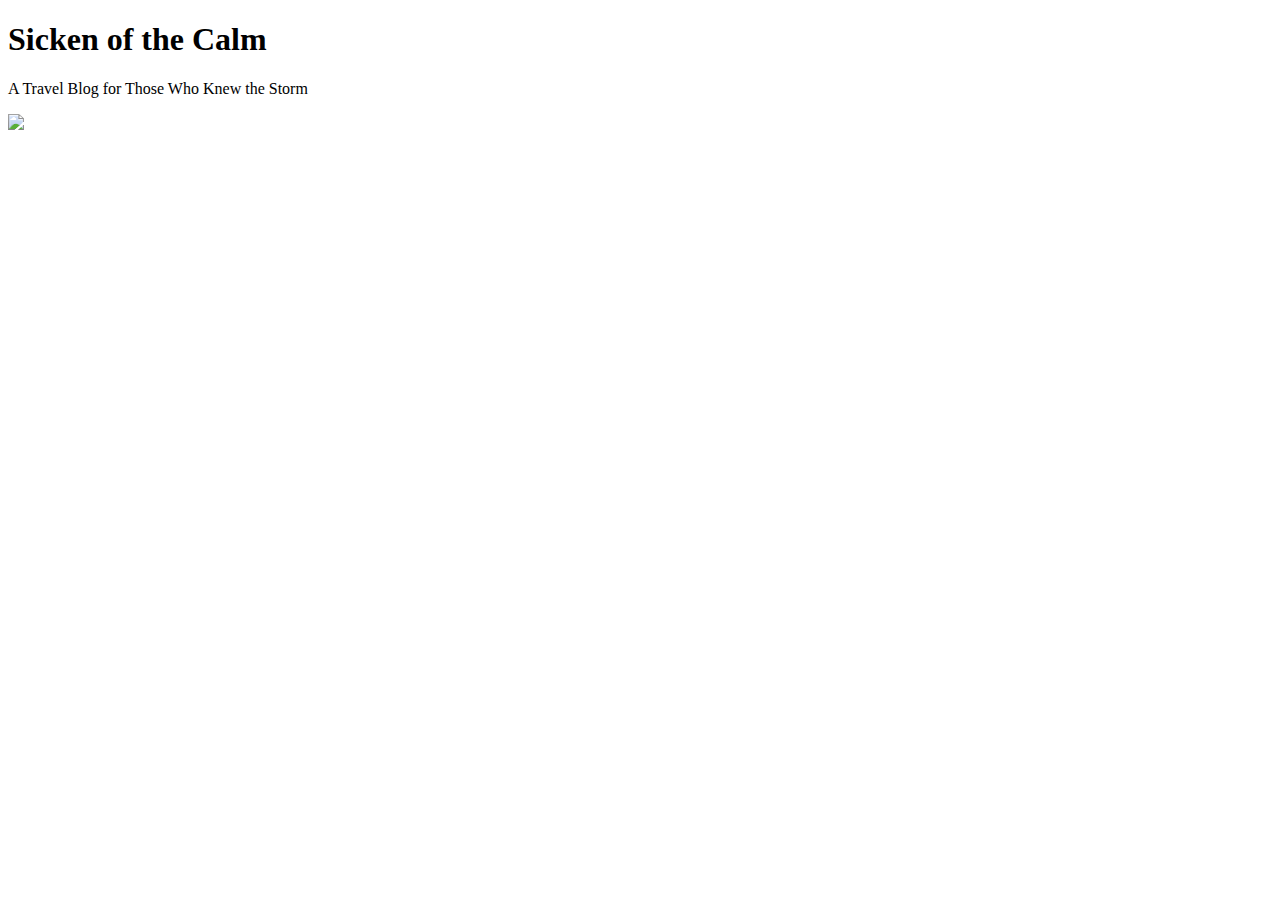
==== unit_3/index.html @ 0955e95e "Unit_3" ====
<!DOCTYPE html>
<html>	
	<head>
		<link rel="stylesheet" type="text/css" href="css/style.css">
		<title>"Sicken of the Calm"</title>
	</head>
<body>
	<h1>Sicken of the Calm</h1>
	<p>A Travel Blog for Those Who Knew the Storm</p>
	<img src="images/cows.jpg">
</body>
</html>
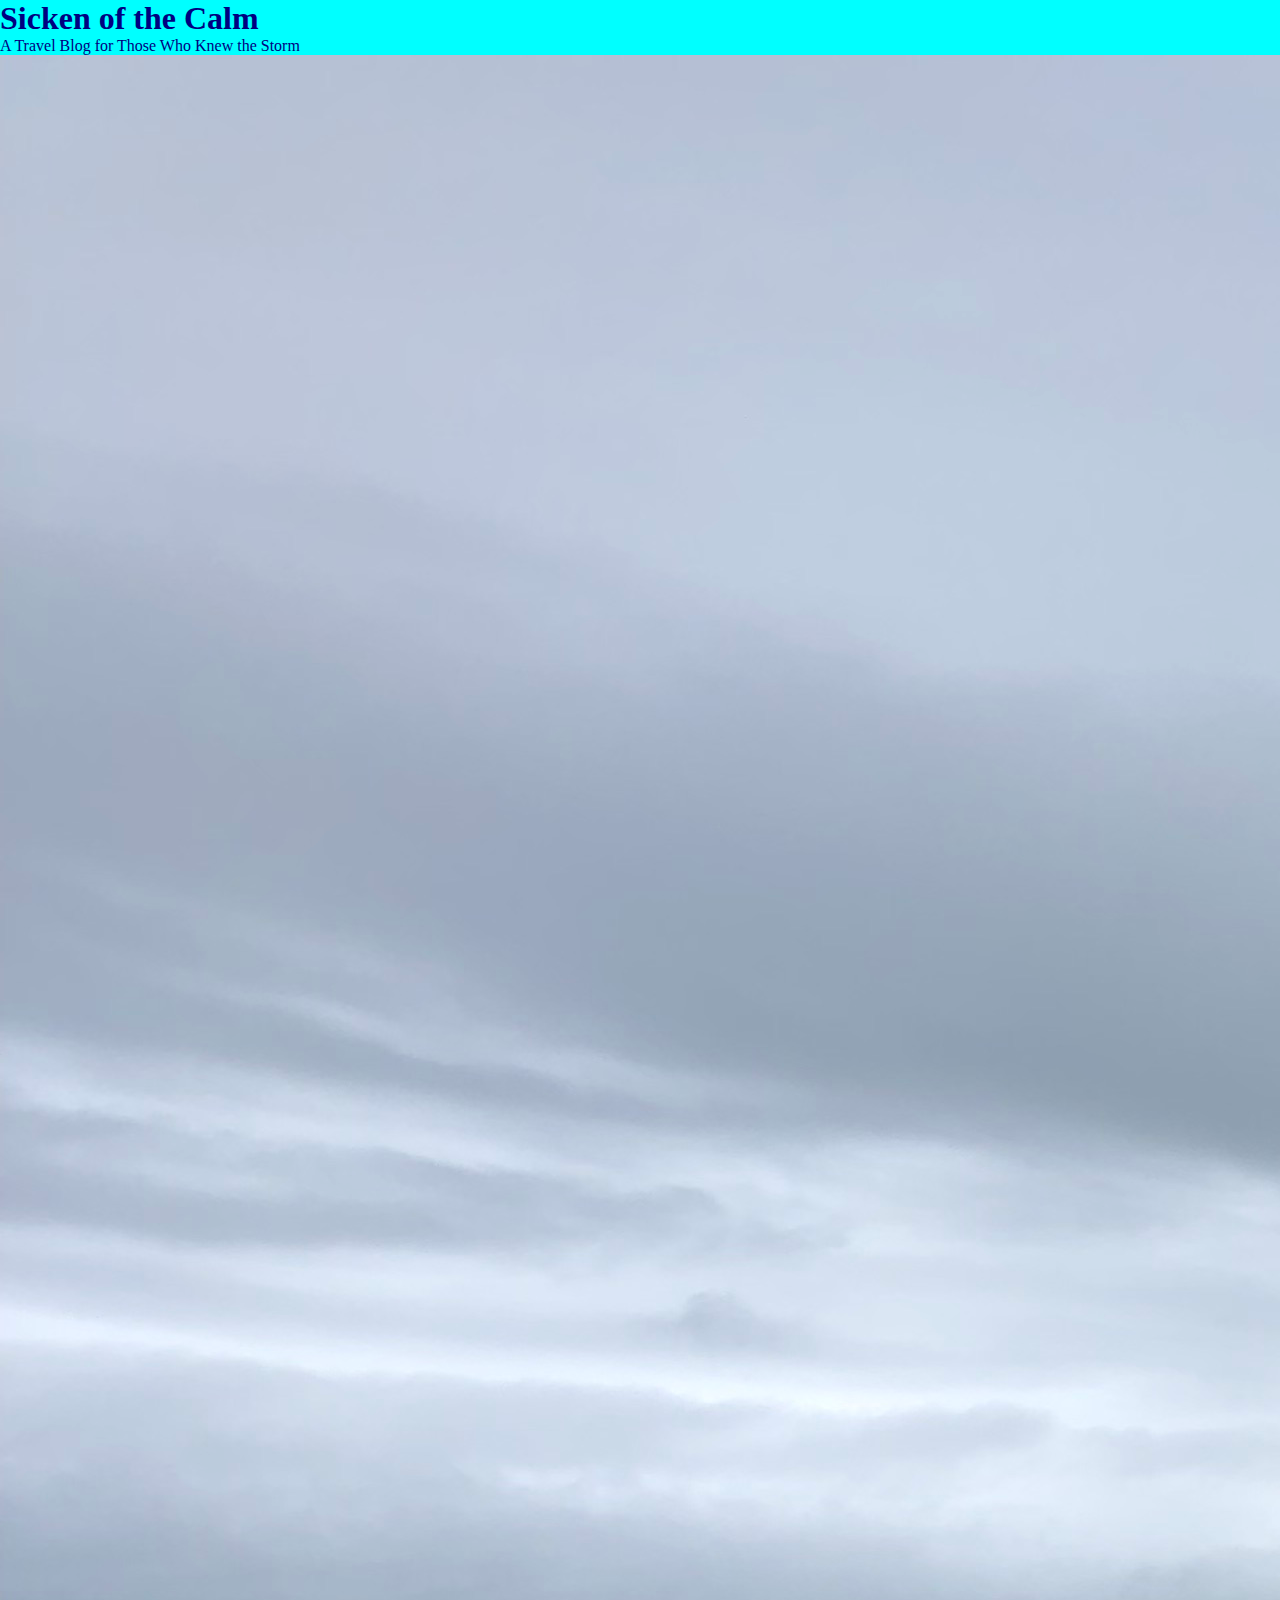
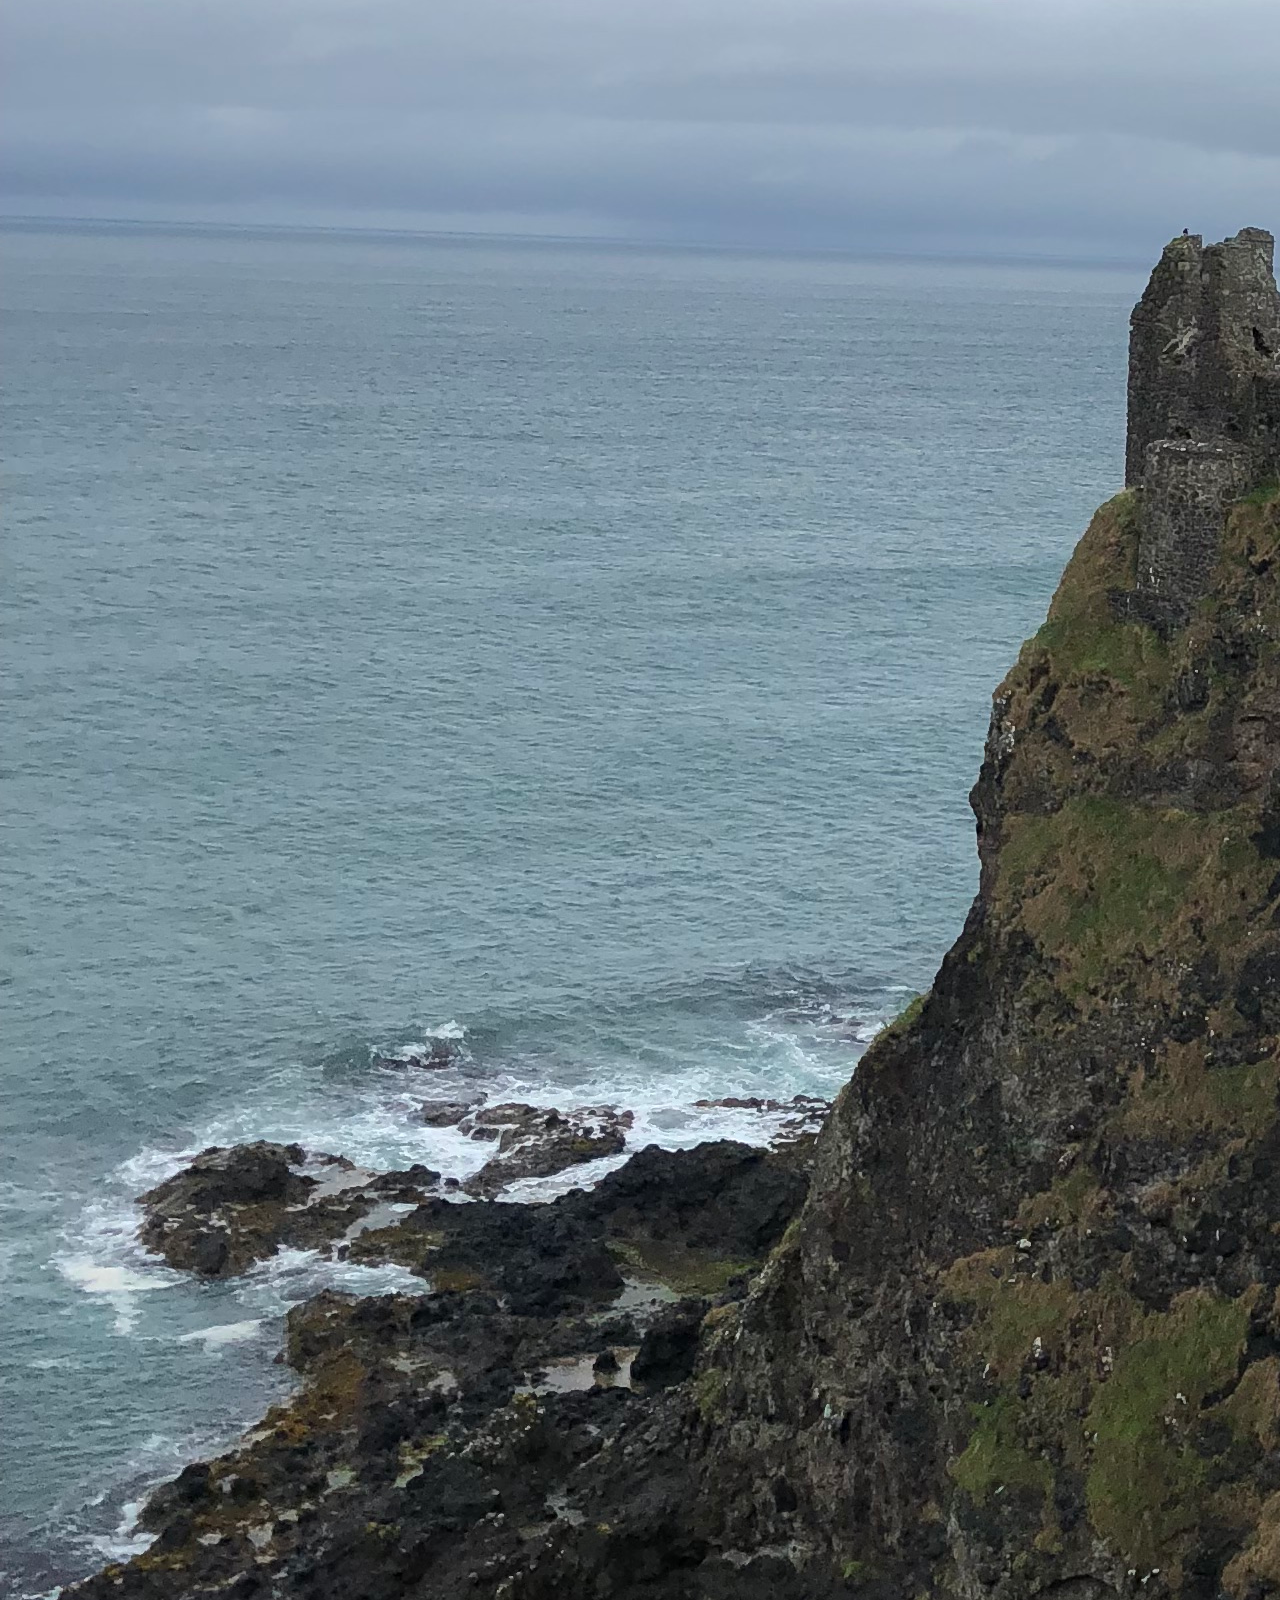
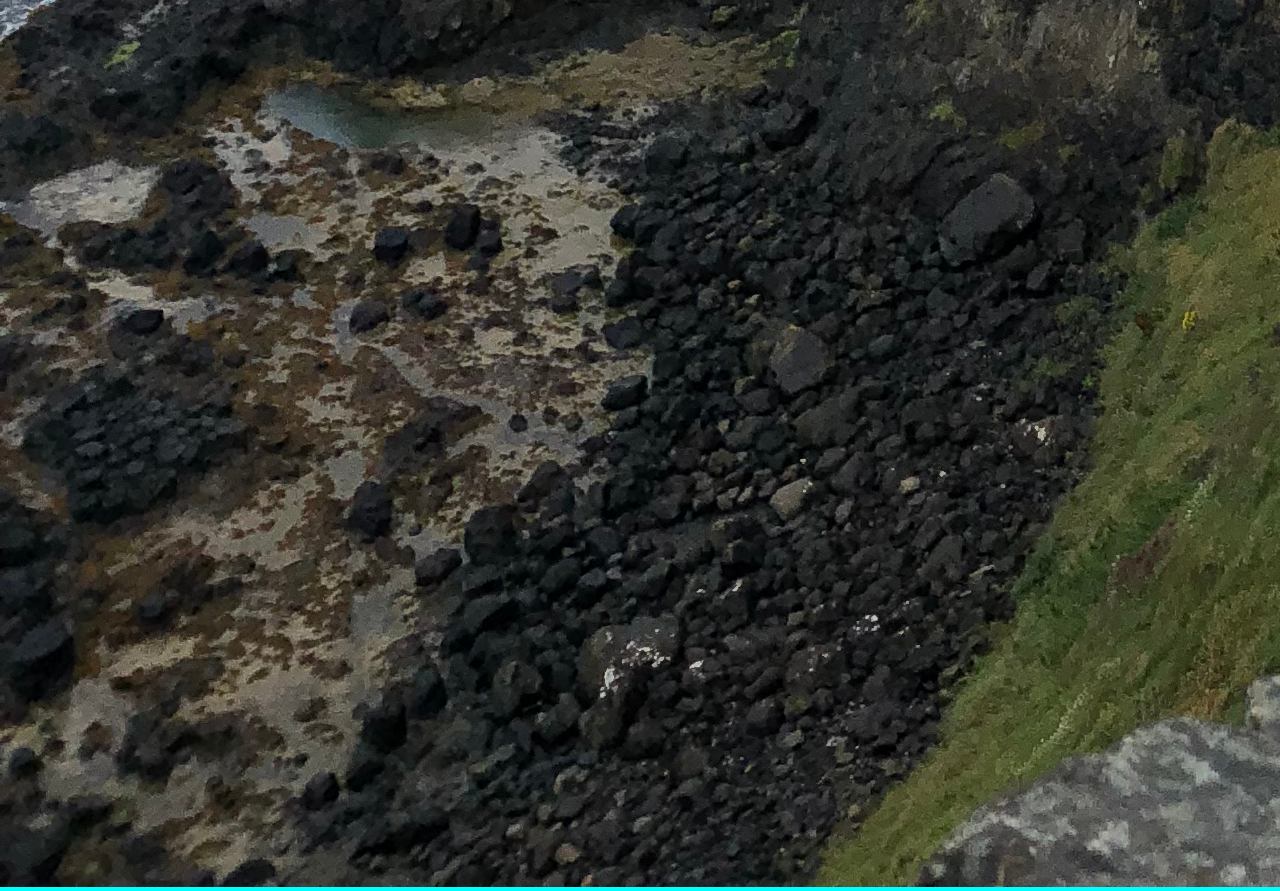
==== commit 39decf9f: "Unit_3" ====
--- a/unit_3/index.html
+++ b/unit_3/index.html
@@ -7,6 +7,6 @@
 <body>
 	<h1>Sicken of the Calm</h1>
 	<p>A Travel Blog for Those Who Knew the Storm</p>
-	<img src="images/cows.jpg">
+	<img src="images/castle.JPG">
 </body>
 </html>--- a/unit_3/css/style.css
+++ b/unit_3/css/style.css
@@ -0,0 +1,10 @@
+* {margin: 0;
+	padding: 0;
+box-sizing: border-box;}
+body {
+	background-color: aqua;
+}
+
+h1, p {
+	color:navy;
+}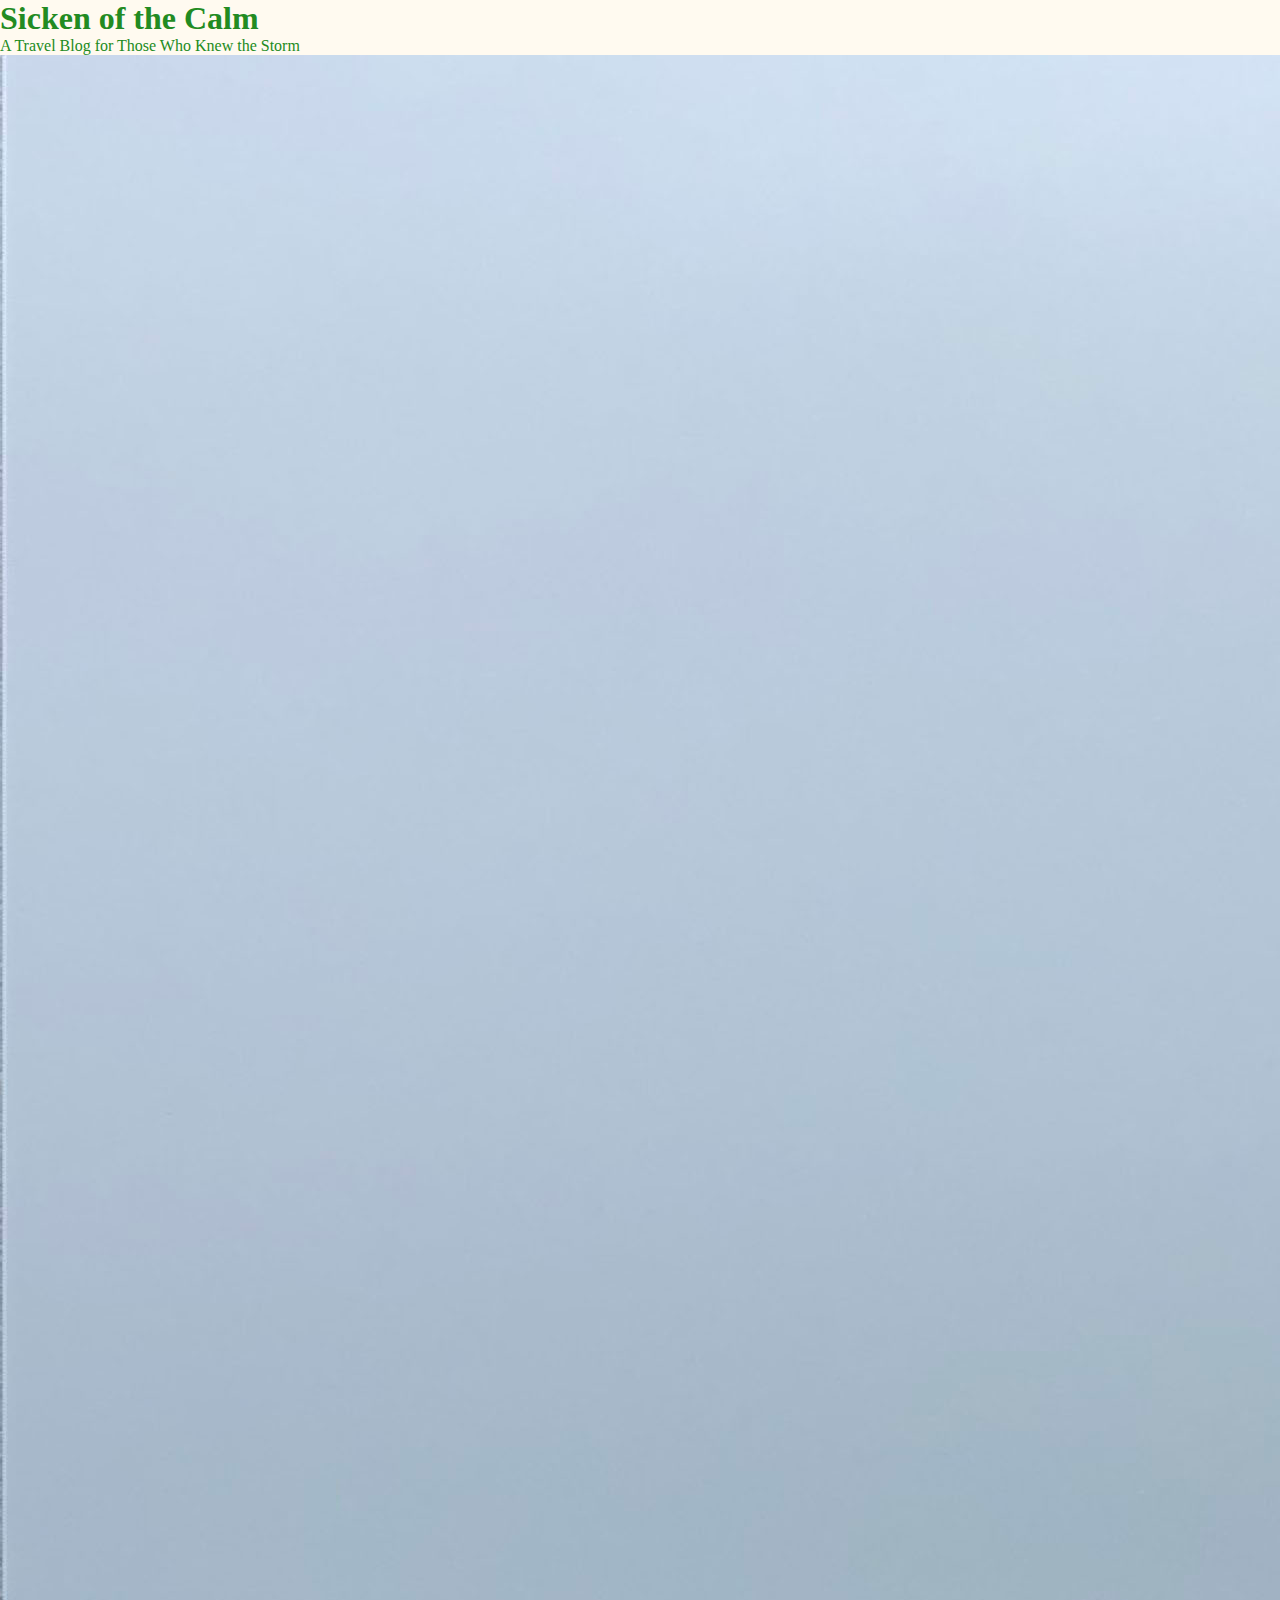
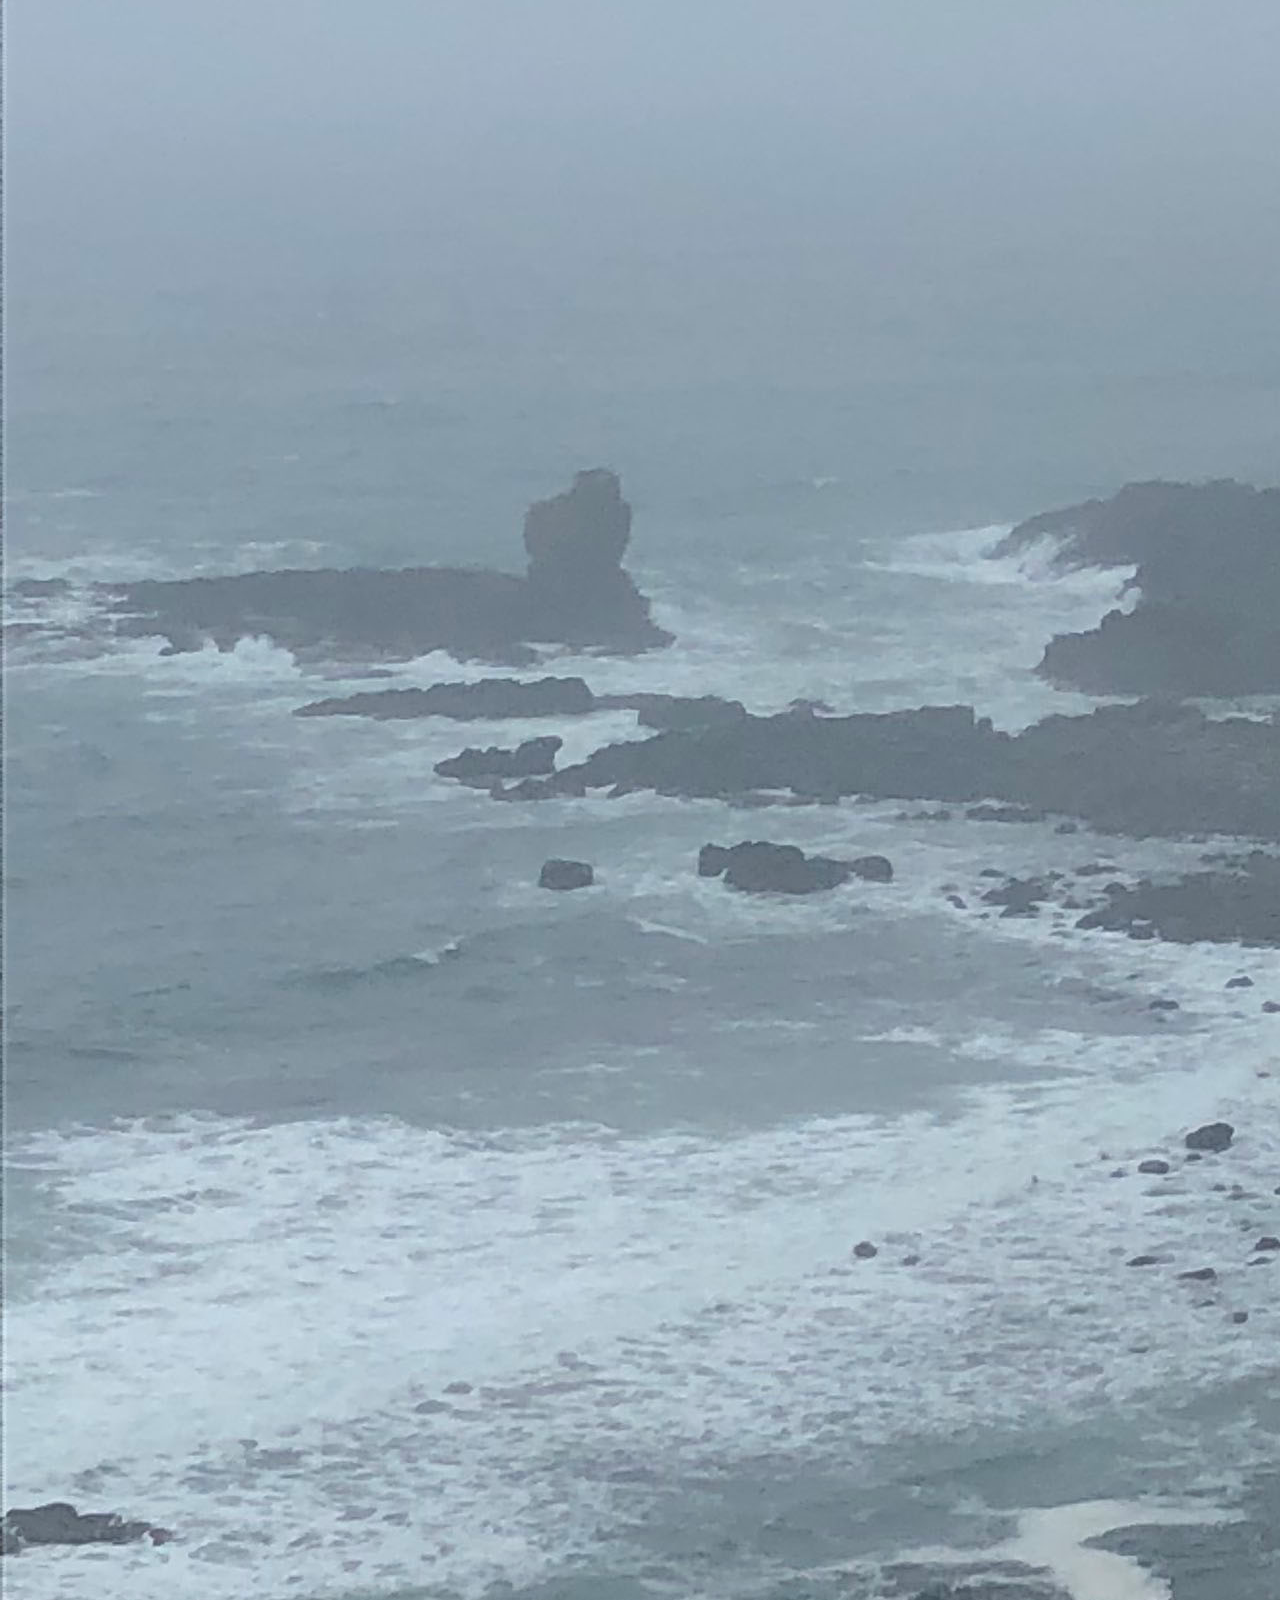
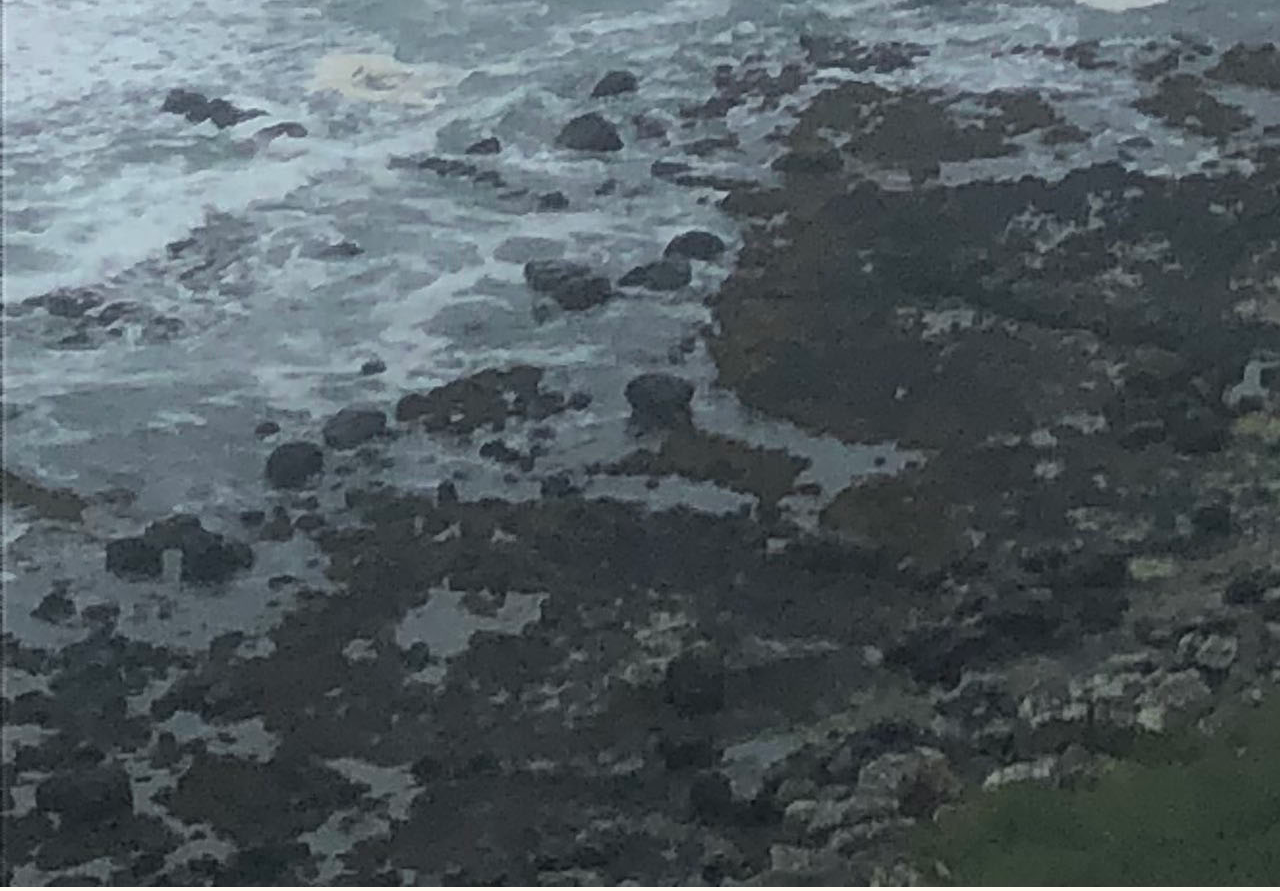
==== commit aeccef73: "Add image" ====
--- a/unit_3/index.html
+++ b/unit_3/index.html
@@ -7,6 +7,6 @@
 <body>
 	<h1>Sicken of the Calm</h1>
 	<p>A Travel Blog for Those Who Knew the Storm</p>
-	<img src="images/castle.JPG">
+	<img src="images/giantscauseway.JPG">
 </body>
 </html>--- a/unit_3/css/style.css
+++ b/unit_3/css/style.css
@@ -2,9 +2,9 @@
 	padding: 0;
 box-sizing: border-box;}
 body {
-	background-color: aqua;
+	background-color: floralwhite;
 }
 
 h1, p {
-	color:navy;
+	color: forestgreen;
 }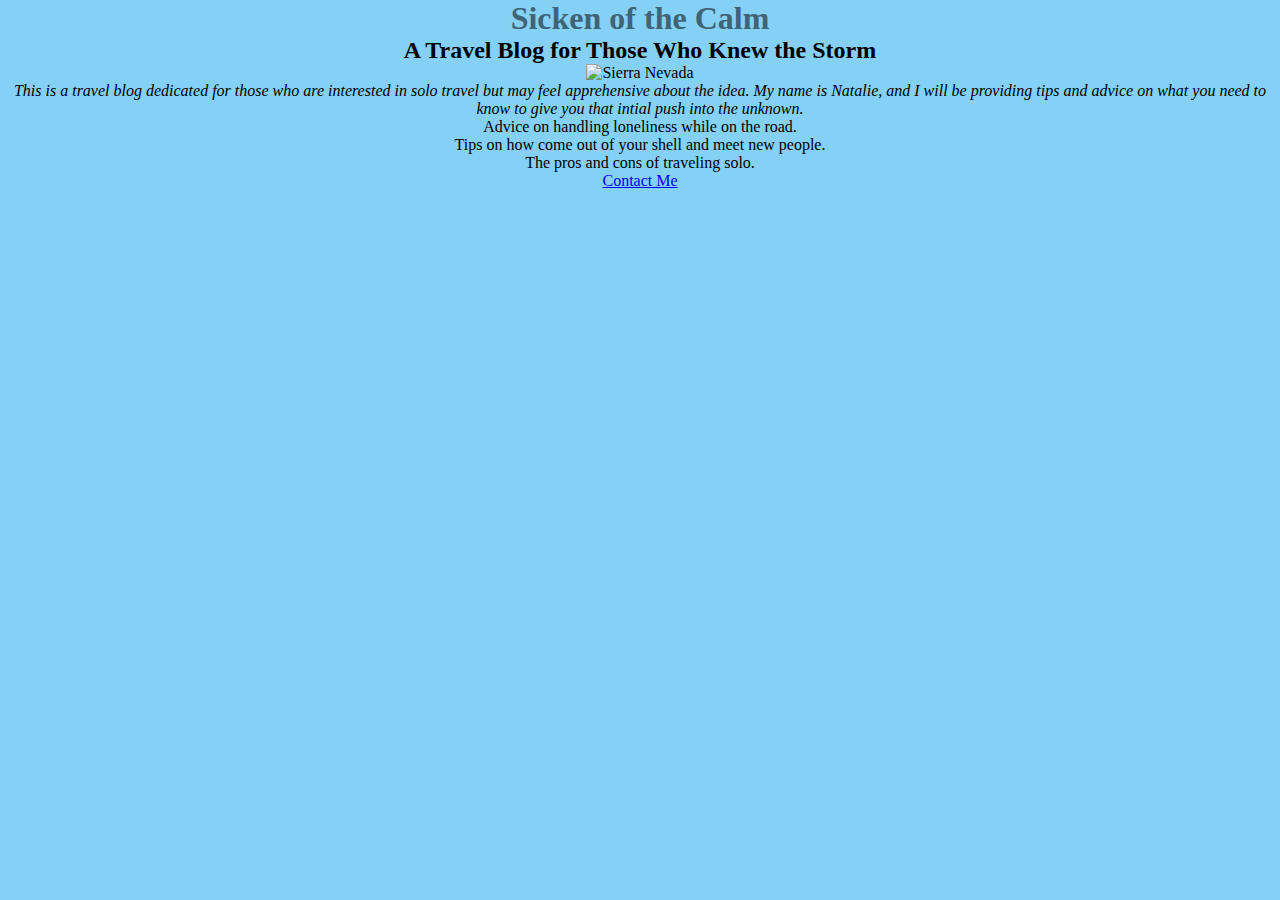
==== commit 8cf93a09: "Unit3" ====
--- a/unit_3/index.html
+++ b/unit_3/index.html
@@ -1,12 +1,25 @@
 <!DOCTYPE html>
 <html>	
 	<head>
+		
+		<title>Sicken of the Calm</title>
 		<link rel="stylesheet" type="text/css" href="css/style.css">
-		<title>"Sicken of the Calm"</title>
 	</head>
+
 <body>
 	<h1>Sicken of the Calm</h1>
-	<p>A Travel Blog for Those Who Knew the Storm</p>
-	<img src="images/giantscauseway.JPG">
+	<h2>A Travel Blog for Those Who Knew the Storm</h2>
+	
+<img src="images/sierranevada.jpg" alt="Sierra Nevada">
+	
+	<p>This is a travel blog dedicated for those who are interested in solo travel but may feel apprehensive about the idea. 
+		My name is Natalie, and I will be providing tips and advice on what you need to know to give you that intial push into the
+	unknown.</p>
+	<ul>
+		<li>Advice on handling loneliness while on the road.</li>
+		<li>Tips on how come out of your shell and meet new people.</li>
+		<li>The pros and cons of traveling solo.</li>
+	</ul>
+	<a href="mailto: nacanfield83@gmail.com">Contact Me</a>
 </body>
 </html>--- a/unit_3/css/style.css
+++ b/unit_3/css/style.css
@@ -2,9 +2,26 @@
 	padding: 0;
 box-sizing: border-box;}
 body {
-	background-color: floralwhite;
+	background-color: #84D1F5;
+	font-family: Palatino, serif;
+	text-align: center;
+
 }
 
-h1, p {
-	color: forestgreen;
+h1 {
+	color: #3F6475;
+	
+}
+
+p {
+	font-style: italic;
+	text
+}
+
+img {
+	width: 100%;
+}
+
+main {
+	padding: 20px;
 }